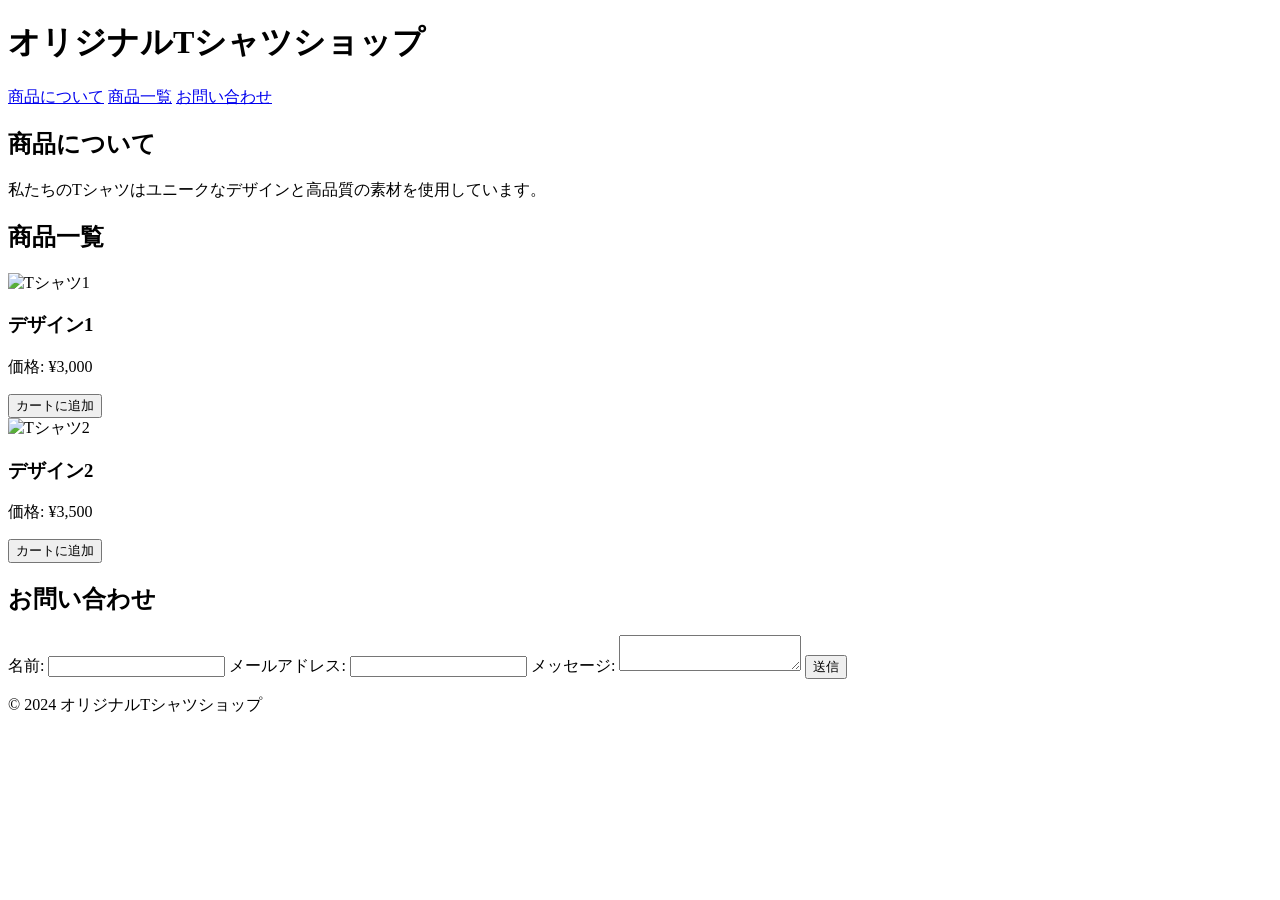
==== index.html @ d12a6993 "Add files via upload" ====
<!DOCTYPE html>
<html lang="ja">
<head>
    <meta charset="UTF-8">
    <meta name="viewport" content="width=device-width, initial-scale=1.0">
    <title>オリジナルTシャツ販売</title>
    <link rel="stylesheet" href="styles.css">
</head>
<body>
    <header>
        <h1>オリジナルTシャツショップ</h1>
        <nav>
            <a href="#about">商品について</a>
            <a href="#products">商品一覧</a>
            <a href="#contact">お問い合わせ</a>
        </nav>
    </header>

    <section id="about">
        <h2>商品について</h2>
        <p>私たちのTシャツはユニークなデザインと高品質の素材を使用しています。</p>
    </section>

    <section id="products">
        <h2>商品一覧</h2>
        <div class="product">
            <img src="tshirt1.jpg" alt="Tシャツ1">
            <h3>デザイン1</h3>
            <p>価格: ¥3,000</p>
            <button onclick="addToCart('デザイン1')">カートに追加</button>
        </div>
        <div class="product">
            <img src="tshirt2.jpg" alt="Tシャツ2">
            <h3>デザイン2</h3>
            <p>価格: ¥3,500</p>
            <button onclick="addToCart('デザイン2')">カートに追加</button>
        </div>
    </section>

    <section id="contact">
        <h2>お問い合わせ</h2>
        <form>
            <label for="name">名前:</label>
            <input type="text" id="name" name="name" required>
            
            <label for="email">メールアドレス:</label>
            <input type="email" id="email" name="email" required>
            
            <label for="message">メッセージ:</label>
            <textarea id="message" name="message" required></textarea>
            
            <button type="submit">送信</button>
        </form>
    </section>

    <footer>
        <p>&copy; 2024 オリジナルTシャツショップ</p>
    </footer>

    <script src="script.js"></script>
</body>
</html>
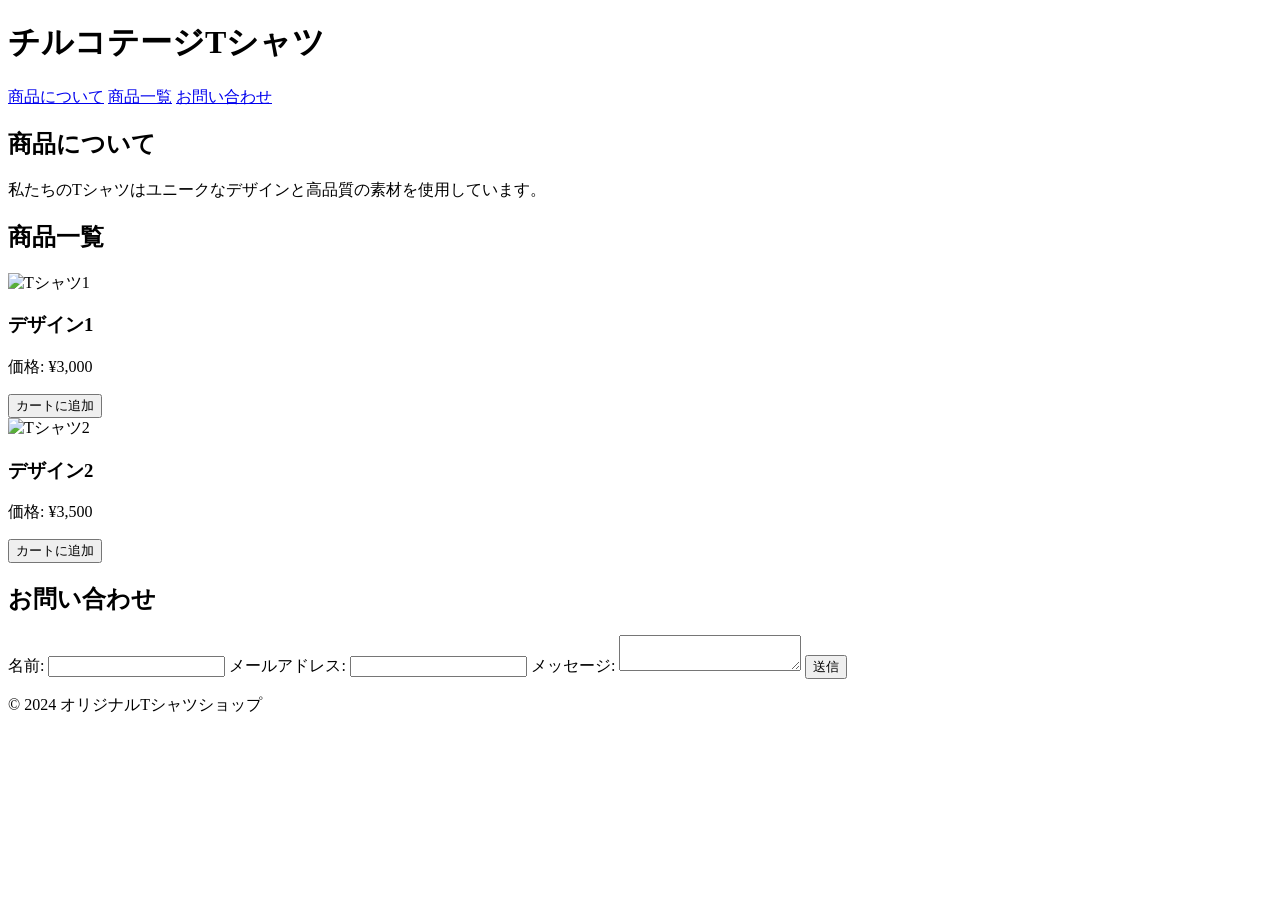
==== commit 6e0d1bfd: "Update index.html" ====
--- a/index.html
+++ b/index.html
@@ -3,12 +3,12 @@
 <head>
     <meta charset="UTF-8">
     <meta name="viewport" content="width=device-width, initial-scale=1.0">
-    <title>オリジナルTシャツ販売</title>
+    <title>チルコテージ</title>
     <link rel="stylesheet" href="styles.css">
 </head>
 <body>
     <header>
-        <h1>オリジナルTシャツショップ</h1>
+        <h1>チルコテージTシャツ</h1>
         <nav>
             <a href="#about">商品について</a>
             <a href="#products">商品一覧</a>
